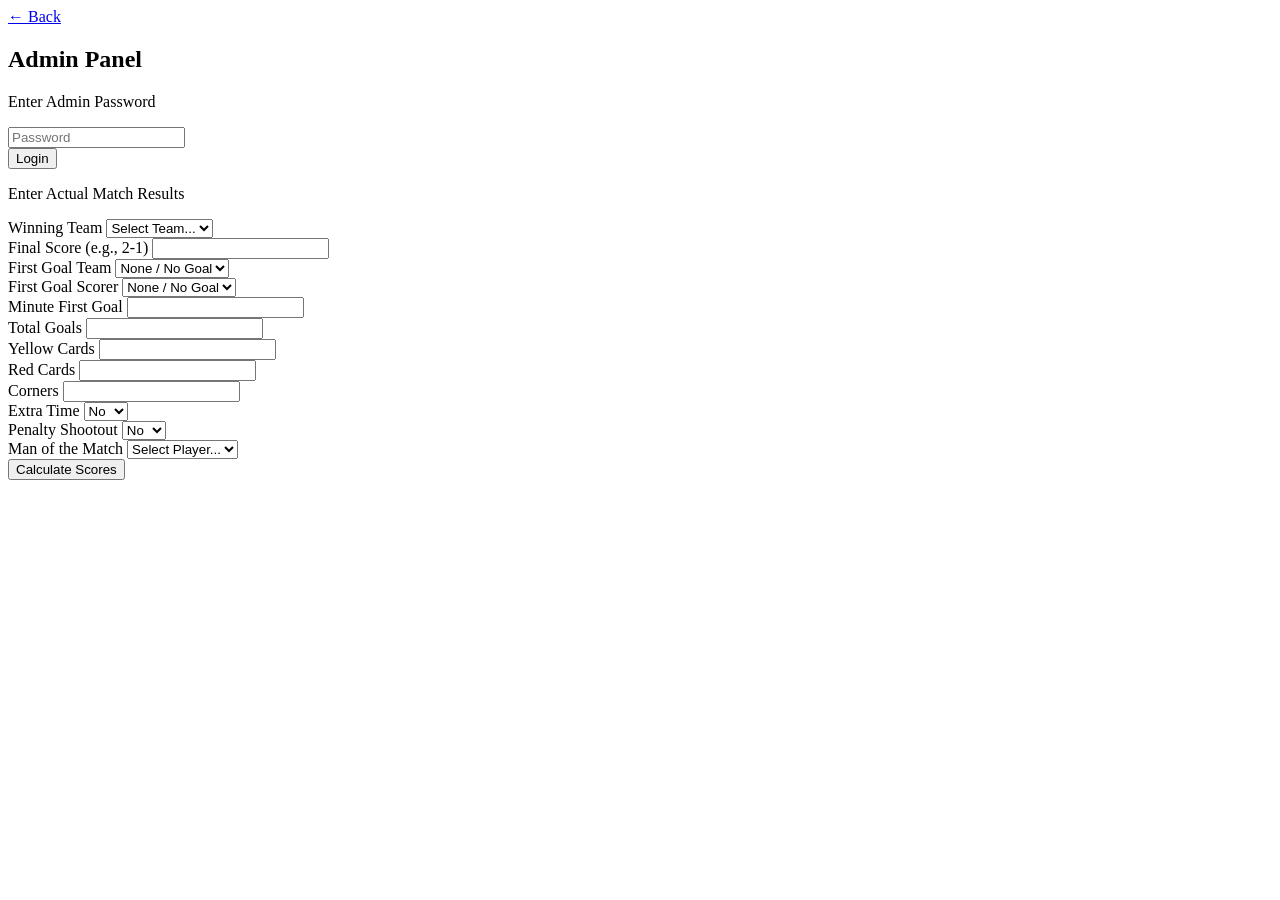
==== admin.html @ 8b0dd089 "Add files via upload" ====
<!DOCTYPE html>
<html lang="en">
<head>
    <meta charset="UTF-8">
    <meta name="viewport" content="width=device-width, initial-scale=1.0">
    <title>Admin - World Cup Final</title>
    <link rel="stylesheet" href="css/style.css">
</head>
<body>
    <div class="container">
        <div class="header">
            <a href="index.html" class="back-btn">← Back</a>
            <h2>Admin Panel</h2>
        </div>

        <div class="glass-card" id="login-section">
            <p class="subtitle">Enter Admin Password</p>
            <div class="form-group">
                <input type="password" id="adminPassword" placeholder="Password">
            </div>
            <button class="btn btn-primary" id="loginBtn">Login</button>
        </div>

        <div class="glass-card hidden" id="admin-section">
            <p class="subtitle">Enter Actual Match Results</p>
            <form id="resultForm">
                <div class="form-group">
                    <label>Winning Team</label>
                    <select id="resWinningTeam" required>
                        <option value="" disabled selected>Select Team...</option>
                        <option value="Team A">Team A</option>
                        <option value="Team B">Team B</option>
                        <option value="Draw">Draw</option>
                    </select>
                </div>
                <div class="form-group">
                    <label>Final Score (e.g., 2-1)</label>
                    <input type="text" id="resFinalScore" required>
                </div>
                <div class="form-group">
                    <label>First Goal Team</label>
                    <select id="resFirstGoalTeam">
                        <option value="">None / No Goal</option>
                        <option value="Team A">Team A</option>
                        <option value="Team B">Team B</option>
                    </select>
                </div>
                <div class="form-group">
                    <label>First Goal Scorer</label>
                    <select id="resFirstGoalScorer">
                        <option value="">None / No Goal</option>
                        <optgroup label="Team A">
                            <option value="player a1">Player A1</option>
                            <option value="player a2">Player A2</option>
                            <option value="player a3">Player A3</option>
                        </optgroup>
                        <optgroup label="Team B">
                            <option value="player b1">Player B1</option>
                            <option value="player b2">Player B2</option>
                            <option value="player b3">Player B3</option>
                        </optgroup>
                    </select>
                </div>
                <div class="form-group">
                    <label>Minute First Goal</label>
                    <input type="number" id="resMinuteFirstGoal">
                </div>
                <div class="form-group">
                    <label>Total Goals</label>
                    <input type="number" id="resTotalGoals">
                </div>
                <div class="form-group">
                    <label>Yellow Cards</label>
                    <input type="number" id="resYellowCards">
                </div>
                <div class="form-group">
                    <label>Red Cards</label>
                    <input type="number" id="resRedCards">
                </div>
                <div class="form-group">
                    <label>Corners</label>
                    <input type="number" id="resCorners">
                </div>
                <div class="form-group">
                    <label>Extra Time</label>
                    <select id="resExtraTime">
                        <option value="No">No</option>
                        <option value="Yes">Yes</option>
                    </select>
                </div>
                <div class="form-group">
                    <label>Penalty Shootout</label>
                    <select id="resPenaltyShootout">
                        <option value="No">No</option>
                        <option value="Yes">Yes</option>
                    </select>
                </div>
                <div class="form-group">
                    <label>Man of the Match</label>
                    <select id="resMotm">
                        <option value="">Select Player...</option>
                        <optgroup label="Team A">
                            <option value="player a1">Player A1</option>
                            <option value="player a2">Player A2</option>
                            <option value="player a3">Player A3</option>
                        </optgroup>
                        <optgroup label="Team B">
                            <option value="player b1">Player B1</option>
                            <option value="player b2">Player B2</option>
                            <option value="player b3">Player B3</option>
                        </optgroup>
                    </select>
                </div>
                
                <button type="submit" class="btn btn-primary" id="calcBtn">Calculate Scores</button>
            </form>
        </div>
    </div>

    <script src="js/common.js"></script>
    <script src="js/admin.js"></script>
</body>
</html>
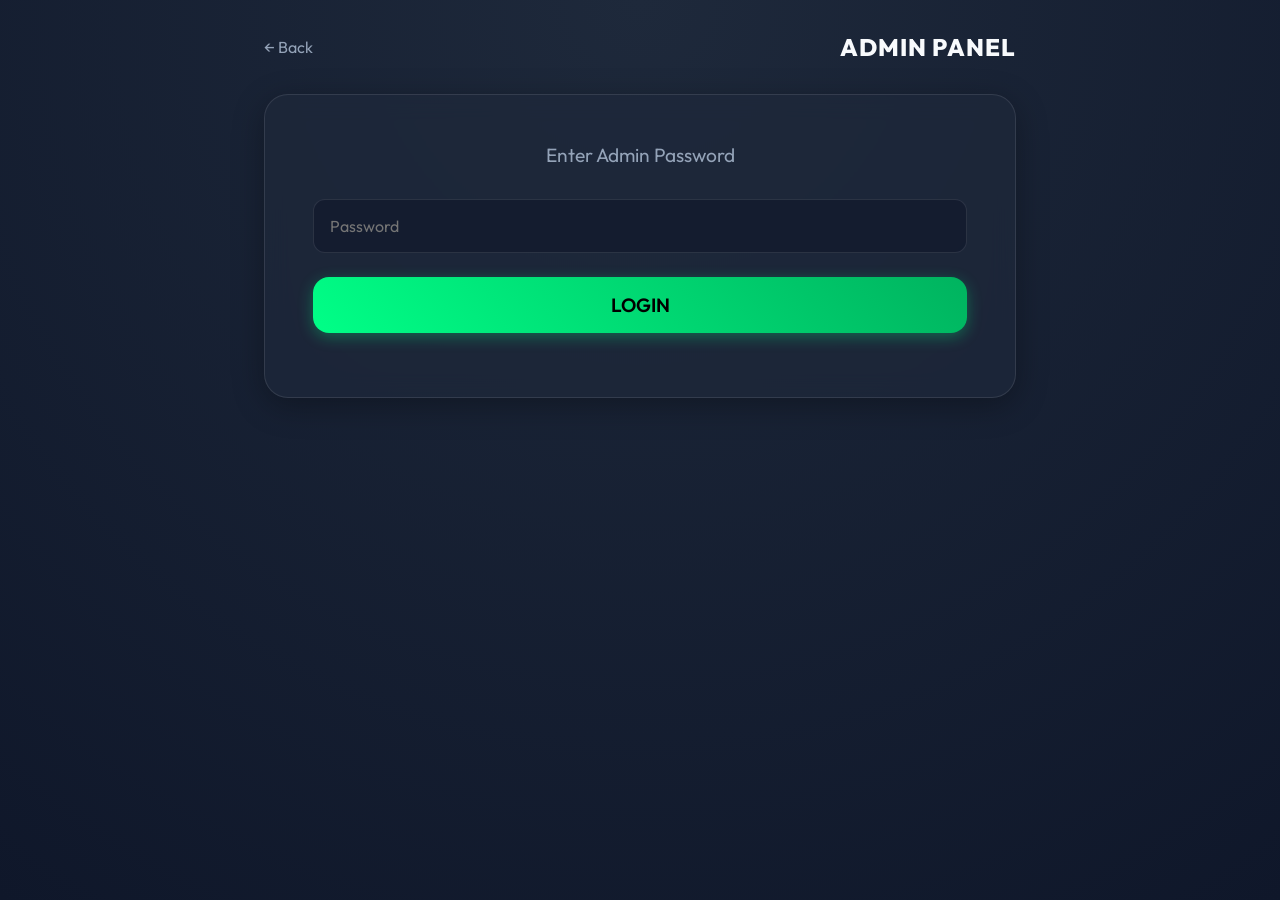
==== commit 4a2bb3c7: "hh" ====
--- a/admin.html
+++ b/admin.html
@@ -28,43 +28,85 @@
                     <label>Winning Team</label>
                     <select id="resWinningTeam" required>
                         <option value="" disabled selected>Select Team...</option>
-                        <option value="Team A">Team A</option>
-                        <option value="Team B">Team B</option>
+                        <option value="Argentina">Argentina</option>
+                        <option value="Spain">Spain</option>
                         <option value="Draw">Draw</option>
                     </select>
                 </div>
                 <div class="form-group">
-                    <label>Final Score (e.g., 2-1)</label>
-                    <input type="text" id="resFinalScore" required>
+                    <label>Final Score</label>
+                    <select id="resFinalScore" required>
+                        <option value="" disabled selected>Select Score...</option>
+                        <option value="0-0">0-0</option>
+                        <option value="1-0">1-0</option>
+                        <option value="0-1">0-1</option>
+                        <option value="1-1">1-1</option>
+                        <option value="2-0">2-0</option>
+                        <option value="0-2">0-2</option>
+                        <option value="2-1">2-1</option>
+                        <option value="1-2">1-2</option>
+                        <option value="2-2">2-2</option>
+                        <option value="3-0">3-0</option>
+                        <option value="0-3">0-3</option>
+                        <option value="3-1">3-1</option>
+                        <option value="1-3">1-3</option>
+                        <option value="3-2">3-2</option>
+                        <option value="2-3">2-3</option>
+                        <option value="3-3">3-3</option>
+                        <option value="4-0">4-0</option>
+                        <option value="0-4">0-4</option>
+                        <option value="4-1">4-1</option>
+                        <option value="1-4">1-4</option>
+                        <option value="4-2">4-2</option>
+                        <option value="2-4">2-4</option>
+                        <option value="4-3">4-3</option>
+                        <option value="3-4">3-4</option>
+                        <option value="4-4">4-4</option>
+                    </select>
                 </div>
                 <div class="form-group">
                     <label>First Goal Team</label>
                     <select id="resFirstGoalTeam">
                         <option value="">None / No Goal</option>
-                        <option value="Team A">Team A</option>
-                        <option value="Team B">Team B</option>
+                        <option value="Argentina">Argentina</option>
+                        <option value="Spain">Spain</option>
                     </select>
                 </div>
                 <div class="form-group">
                     <label>First Goal Scorer</label>
                     <select id="resFirstGoalScorer">
                         <option value="">None / No Goal</option>
-                        <optgroup label="Team A">
-                            <option value="player a1">Player A1</option>
-                            <option value="player a2">Player A2</option>
-                            <option value="player a3">Player A3</option>
+                        <optgroup label="Argentina">
+                            <option value="Lionel Messi">Lionel Messi</option>
+                            <option value="Lautaro Martínez">Lautaro Martínez</option>
+                            <option value="Julián Álvarez">Julián Álvarez</option>
+                            <option value="Thiago Almada">Thiago Almada</option>
+                            <option value="Nicolás González">Nicolás González</option>
+                            <option value="Giuliano Simeone">Giuliano Simeone</option>
+                            <option value="Nico Paz">Nico Paz</option>
+                            <option value="Enzo Fernández">Enzo Fernández</option>
+                            <option value="Alexis Mac Allister">Alexis Mac Allister</option>
+                            <option value="Rodrigo De Paul">Rodrigo De Paul</option>
+                            <option value="Cristian Romero">Cristian Romero</option>
+                            <option value="Other Argentina Player">Other Argentina Player</option>
                         </optgroup>
-                        <optgroup label="Team B">
-                            <option value="player b1">Player B1</option>
-                            <option value="player b2">Player B2</option>
-                            <option value="player b3">Player B3</option>
+                        <optgroup label="Spain">
+                            <option value="Lamine Yamal">Lamine Yamal</option>
+                            <option value="Mikel Oyarzabal">Mikel Oyarzabal</option>
+                            <option value="Dani Olmo">Dani Olmo</option>
+                            <option value="Ferran Torres">Ferran Torres</option>
+                            <option value="Nico Williams">Nico Williams</option>
+                            <option value="Pedri">Pedri</option>
+                            <option value="Fabián Ruiz">Fabián Ruiz</option>
+                            <option value="Gavi">Gavi</option>
+                            <option value="Rodri">Rodri</option>
+                            <option value="Álex Baena">Álex Baena</option>
+                            <option value="Martín Zubimendi">Martín Zubimendi</option>
+                            <option value="Other Spain Player">Other Spain Player</option>
                         </optgroup>
                     </select>
                 </div>
-                <div class="form-group">
-                    <label>Minute First Goal</label>
-                    <input type="number" id="resMinuteFirstGoal">
-                </div>
+
                 <div class="form-group">
                     <label>Total Goals</label>
                     <input type="number" id="resTotalGoals">
@@ -99,15 +141,33 @@
                     <label>Man of the Match</label>
                     <select id="resMotm">
                         <option value="">Select Player...</option>
-                        <optgroup label="Team A">
-                            <option value="player a1">Player A1</option>
-                            <option value="player a2">Player A2</option>
-                            <option value="player a3">Player A3</option>
+                        <optgroup label="Argentina">
+                            <option value="Lionel Messi">Lionel Messi</option>
+                            <option value="Lautaro Martínez">Lautaro Martínez</option>
+                            <option value="Julián Álvarez">Julián Álvarez</option>
+                            <option value="Thiago Almada">Thiago Almada</option>
+                            <option value="Nicolás González">Nicolás González</option>
+                            <option value="Giuliano Simeone">Giuliano Simeone</option>
+                            <option value="Nico Paz">Nico Paz</option>
+                            <option value="Enzo Fernández">Enzo Fernández</option>
+                            <option value="Alexis Mac Allister">Alexis Mac Allister</option>
+                            <option value="Rodrigo De Paul">Rodrigo De Paul</option>
+                            <option value="Cristian Romero">Cristian Romero</option>
+                            <option value="Other Argentina Player">Other Argentina Player</option>
                         </optgroup>
-                        <optgroup label="Team B">
-                            <option value="player b1">Player B1</option>
-                            <option value="player b2">Player B2</option>
-                            <option value="player b3">Player B3</option>
+                        <optgroup label="Spain">
+                            <option value="Lamine Yamal">Lamine Yamal</option>
+                            <option value="Mikel Oyarzabal">Mikel Oyarzabal</option>
+                            <option value="Dani Olmo">Dani Olmo</option>
+                            <option value="Ferran Torres">Ferran Torres</option>
+                            <option value="Nico Williams">Nico Williams</option>
+                            <option value="Pedri">Pedri</option>
+                            <option value="Fabián Ruiz">Fabián Ruiz</option>
+                            <option value="Gavi">Gavi</option>
+                            <option value="Rodri">Rodri</option>
+                            <option value="Álex Baena">Álex Baena</option>
+                            <option value="Martín Zubimendi">Martín Zubimendi</option>
+                            <option value="Other Spain Player">Other Spain Player</option>
                         </optgroup>
                     </select>
                 </div>
@@ -115,6 +175,13 @@
                 <button type="submit" class="btn btn-primary" id="calcBtn">Calculate Scores</button>
             </form>
         </div>
+
+        <div class="glass-card hidden" id="manage-predictions-section" style="margin-top: 2rem;">
+            <h3 style="color: var(--primary); margin-bottom: 1rem;">Manage Predictions</h3>
+            <div id="predictionsList" style="display: flex; flex-direction: column; gap: 1rem;">
+                <!-- Predictions will be injected here -->
+            </div>
+        </div>
     </div>
 
     <script src="js/common.js"></script>
--- a/css/style.css
+++ b/css/style.css
@@ -0,0 +1,192 @@
+@import url('https://fonts.googleapis.com/css2?family=Outfit:wght@300;400;600;800&display=swap');
+
+:root {
+    --primary: #00FF87; /* Football green */
+    --secondary: #FFE600; /* Gold/yellow */
+    --bg-dark: #0f172a;
+    --bg-card: rgba(30, 41, 59, 0.7);
+    --text-main: #f8fafc;
+    --text-muted: #94a3b8;
+    --danger: #ef4444;
+    --glass-border: rgba(255, 255, 255, 0.1);
+}
+
+* {
+    margin: 0;
+    padding: 0;
+    box-sizing: border-box;
+    font-family: 'Outfit', sans-serif;
+}
+
+body {
+    background: radial-gradient(circle at top, #1e293b, var(--bg-dark));
+    color: var(--text-main);
+    min-height: 100vh;
+    display: flex;
+    flex-direction: column;
+    overflow-x: hidden;
+}
+
+.container {
+    max-width: 800px;
+    margin: 0 auto;
+    padding: 2rem 1.5rem;
+    width: 100%;
+    flex: 1;
+}
+
+/* Glassmorphism Cards */
+.glass-card {
+    background: var(--bg-card);
+    backdrop-filter: blur(12px);
+    -webkit-backdrop-filter: blur(12px);
+    border: 1px solid var(--glass-border);
+    border-radius: 24px;
+    padding: 2rem;
+    box-shadow: 0 8px 32px 0 rgba(0, 0, 0, 0.3);
+    margin-bottom: 1.5rem;
+    transition: transform 0.3s ease;
+}
+
+/* Typography */
+h1, h2, h3 {
+    font-weight: 800;
+    text-transform: uppercase;
+    letter-spacing: 1px;
+}
+
+.title {
+    font-size: 2.5rem;
+    text-align: center;
+    background: linear-gradient(to right, var(--primary), var(--secondary));
+    -webkit-background-clip: text;
+    -webkit-text-fill-color: transparent;
+    margin-bottom: 2rem;
+    text-shadow: 0 4px 20px rgba(0, 255, 135, 0.2);
+}
+
+.subtitle {
+    font-size: 1.2rem;
+    text-align: center;
+    color: var(--text-muted);
+    margin-bottom: 2rem;
+}
+
+/* Buttons */
+.btn {
+    display: block;
+    width: 100%;
+    padding: 1rem;
+    margin-bottom: 1rem;
+    border: none;
+    border-radius: 16px;
+    font-size: 1.2rem;
+    font-weight: 600;
+    text-align: center;
+    text-decoration: none;
+    cursor: pointer;
+    transition: all 0.3s ease;
+    text-transform: uppercase;
+}
+
+.btn-primary {
+    background: linear-gradient(45deg, var(--primary), #00b35f);
+    color: #000;
+    box-shadow: 0 4px 15px rgba(0, 255, 135, 0.3);
+}
+
+.btn-primary:hover {
+    transform: translateY(-2px);
+    box-shadow: 0 6px 20px rgba(0, 255, 135, 0.5);
+}
+
+.btn-secondary {
+    background: transparent;
+    border: 2px solid var(--primary);
+    color: var(--primary);
+}
+
+.btn-secondary:hover {
+    background: rgba(0, 255, 135, 0.1);
+}
+
+/* Forms */
+.form-group {
+    margin-bottom: 1.5rem;
+}
+
+label {
+    display: block;
+    margin-bottom: 0.5rem;
+    font-weight: 600;
+    color: var(--text-muted);
+}
+
+input, select {
+    width: 100%;
+    padding: 1rem;
+    border-radius: 12px;
+    border: 1px solid var(--glass-border);
+    background: rgba(15, 23, 42, 0.6);
+    color: white;
+    font-size: 1rem;
+    outline: none;
+    transition: border-color 0.3s ease;
+}
+
+input:focus, select:focus {
+    border-color: var(--primary);
+}
+
+/* Header / Nav */
+.header {
+    display: flex;
+    justify-content: space-between;
+    align-items: center;
+    margin-bottom: 2rem;
+}
+
+.back-btn {
+    color: var(--text-muted);
+    text-decoration: none;
+    font-size: 1rem;
+    display: flex;
+    align-items: center;
+    gap: 0.5rem;
+    transition: color 0.3s ease;
+}
+
+.back-btn:hover {
+    color: white;
+}
+
+/* Footer */
+footer {
+    text-align: center;
+    padding: 2rem;
+    color: var(--text-muted);
+    font-size: 0.9rem;
+}
+
+/* Utility */
+.text-center { text-align: center; }
+.hidden { display: none !important; }
+
+/* Football illustration home */
+.hero-icon {
+    font-size: 5rem;
+    text-align: center;
+    margin-bottom: 1rem;
+    animation: bounce 2s infinite ease-in-out;
+}
+
+@keyframes bounce {
+    0%, 100% { transform: translateY(0); }
+    50% { transform: translateY(-15px); }
+}
+
+/* Responsive */
+@media (min-width: 768px) {
+    .title { font-size: 3.5rem; }
+    .glass-card { padding: 3rem; }
+}
